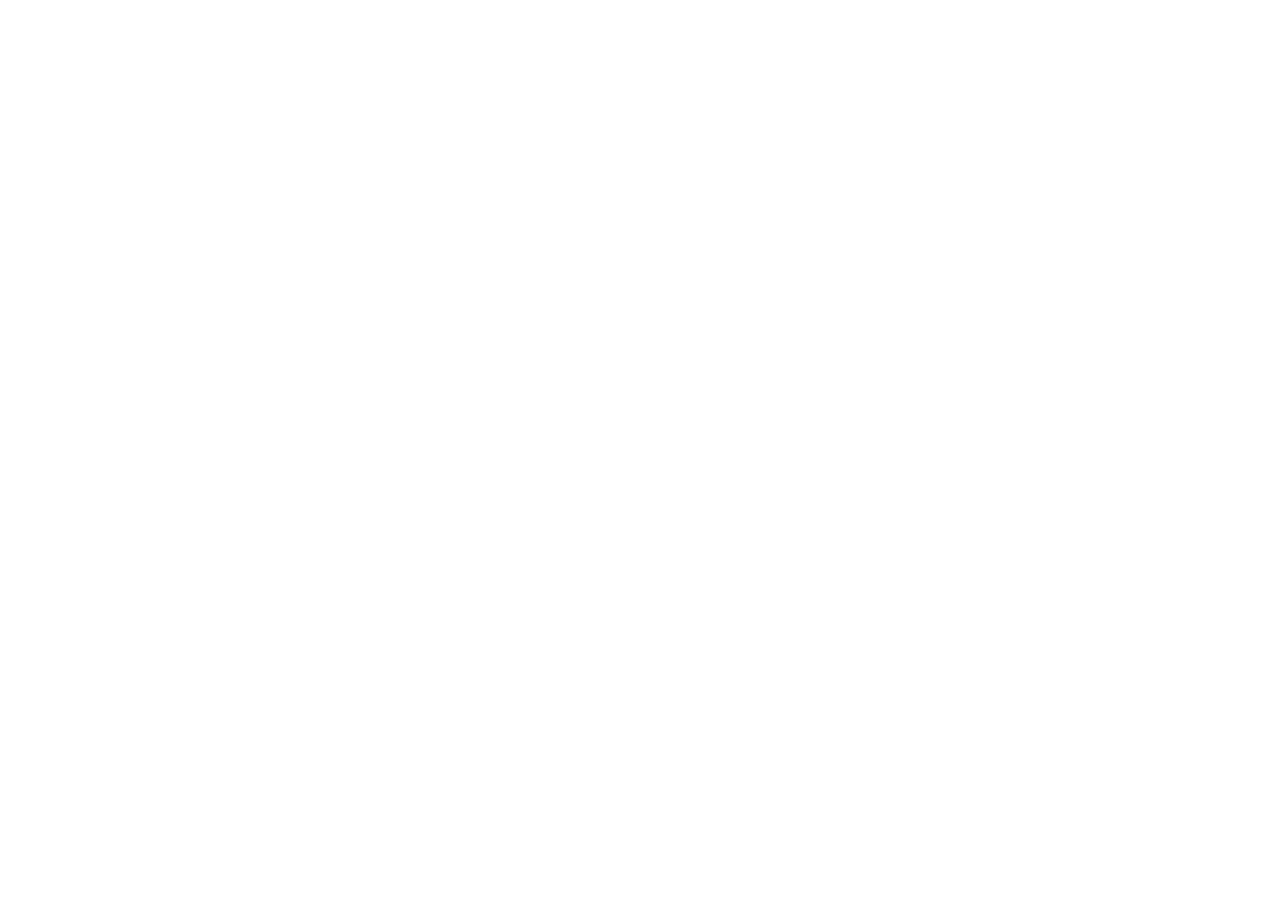
==== index.html @ 49c79701 "new version" ====
<!DOCTYPE html>
<html lang="en">

<head>
    <meta charset="UTF-8">
    <meta http-equiv="X-UA-Compatible" content="IE=edge">
    <meta name="viewport" content="width=device-width, initial-scale=1.0">
    <title>Chaoticum Papillonae</title>
    <script src="https://d3js.org/d3.v7.min.js"></script>
    <script src="asset/js/rgbcolor.js"></script>
    <script src="asset/js/canvg.js"></script>
    <script src="asset/js/svgenie.js"></script>
    <script src="asset/js/chaoticumPapillonae.js"></script>
    <style>
        .divPapi {
            position: absolute;
            visibility: visible;
            top: 0px;
            left: 0px;
        }

        .svg_papi {
            background-color: #000000;
            height: 100%;
            width: 100%;
        }
    </style>
</head>

<body>
    <div id="mainPapi"></div>
    <script>
        let params = extractUrlParams();
        //gestion des icones pour pwa
        if (params.pwa) params.taille = 512;
        if (!params.idSvg) params.idSvg = 'cp' + Date.now();
        let taille = params.taille ? params.taille : "100%",
            cont = d3.select("#mainPapi")
            .style('height', taille + 'px')
            .style('width', taille + 'px'),
            contSvg = cont.append('div').attr("id", "div" + params.idSvg)
            .attr('class', 'divPapi');
        let papi = new chaoticumPapillonae({
            'cont': contSvg,
            'params': extractUrlParams()
        });

        function extractUrlParams() {
            var t = location.search.substring(1).split('&');
            var f = [];
            for (var i = 0; i < t.length; i++) {
                var x = t[i].split('=');
                f[x[0]] = x[1];
            }
            return f;
        }
    </script>

</body>

</html>
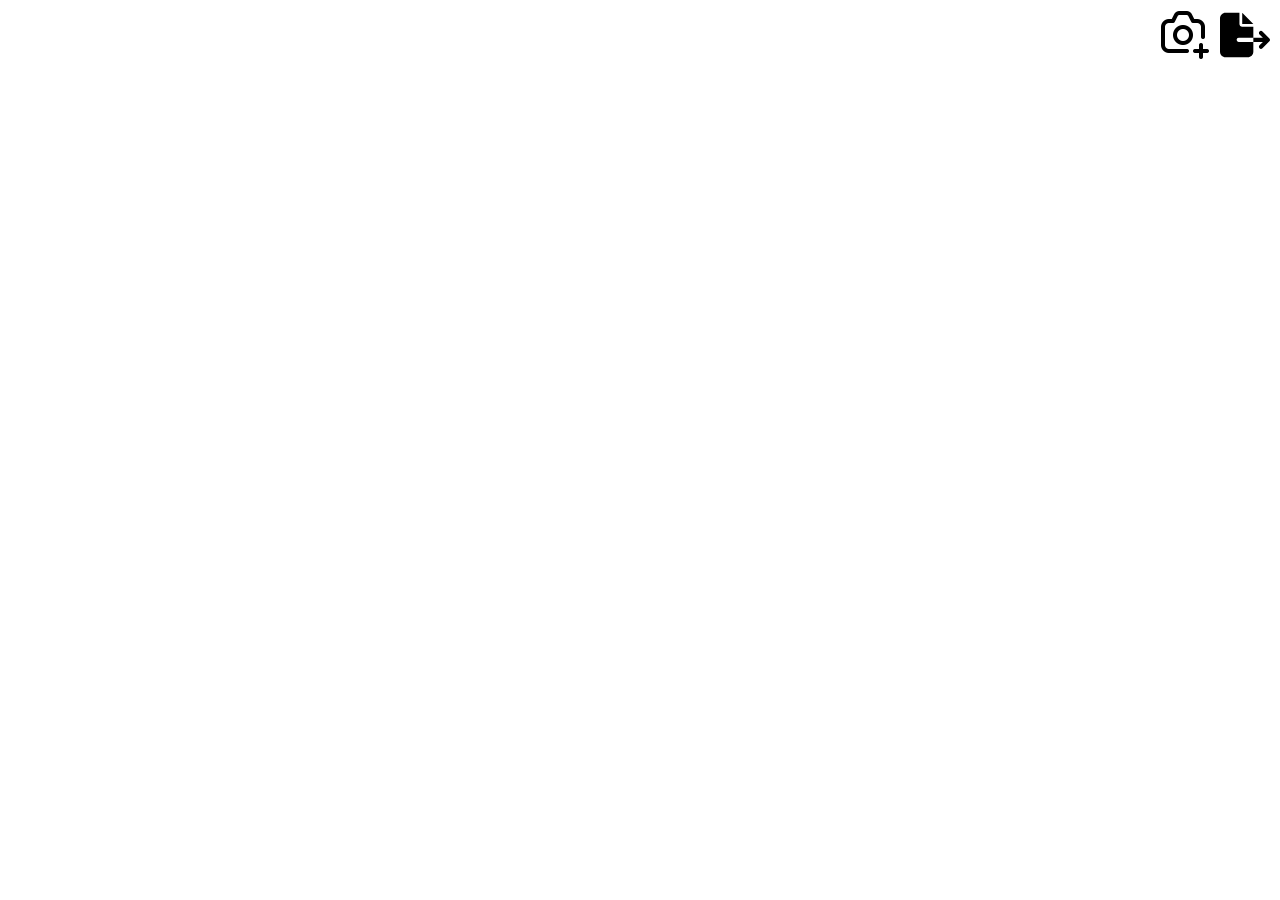
==== commit 8c3e3e22: "Suppression des fichiers index.php, indexJS.html et papillonSVG.html, ajout de nouveaux fichiers ind" ====
--- a/index.html
+++ b/index.html
@@ -28,7 +28,10 @@
 </head>
 
 <body>
+    <img src="asset/svg/file-export-solid.svg" alt="sauver" style="z-index: 1000000;position: absolute; top: 10px; right: 10px; width: 50px; height: 50px; cursor: pointer;" onclick="savePapi()" title="Sauvegarder le papillon en SVG" />
+    <img src="asset/img/take-photo.png" alt="sauver" style="z-index: 1000000;position: absolute; top: 10px; right: 70px; width: 50px; height: 50px; cursor: pointer;" onclick="takePhoto()" title="Sauvegarder le papillon en PNG" />
     <div id="mainPapi"></div>
+
     <script>
         let params = extractUrlParams();
         //gestion des icones pour pwa
@@ -42,9 +45,39 @@
             .attr('class', 'divPapi');
         let papi = new chaoticumPapillonae({
             'cont': contSvg,
-            'params': extractUrlParams()
+            'idSvg': params.idSvg,
+            'params': params,
+            'height':1000,
+            'width':1000,
+            'scaleColors':d3.scaleSequential(d3.interpolateRainbow)
+            /* cf. https://d3js.org/d3-scale-chromatic
+            d3.scaleSequential(d3.interpolateYlOrRd)
+            d3.scaleSequential(d3.interpolateMagma)
+            d3.scaleSequential(d3.interpolateBlues)
+            d3.scaleOrdinal(d3.schemeAccent)
+            d3.scaleSequential(d3.interpolateRainbow)
+            d3.scaleSequential(d3.interpolatePiYG)
+            */
         });
-
+        function savePapi() {
+            let svg = d3.select("#div" + params.idSvg).select("svg");
+            if (svg.empty()) {
+                alert("Aucun papillon à sauvegarder");
+                return;
+            }
+            let svgData = new XMLSerializer().serializeToString(svg.node());
+            let blob = new Blob([svgData], { type: "image/svg+xml;charset=utf-8" });
+            let url = URL.createObjectURL(blob);
+            let a = document.createElement('a');
+            a.href = url;
+            a.download = 'papillon.svg';
+            document.body.appendChild(a);
+            a.click();
+            document.body.removeChild(a);
+        }
+        function takePhoto() {
+            svgenie.save(document.getElementById(params.idSvg),{ name:"papi.png" }); 
+        }
         function extractUrlParams() {
             var t = location.search.substring(1).split('&');
             var f = [];
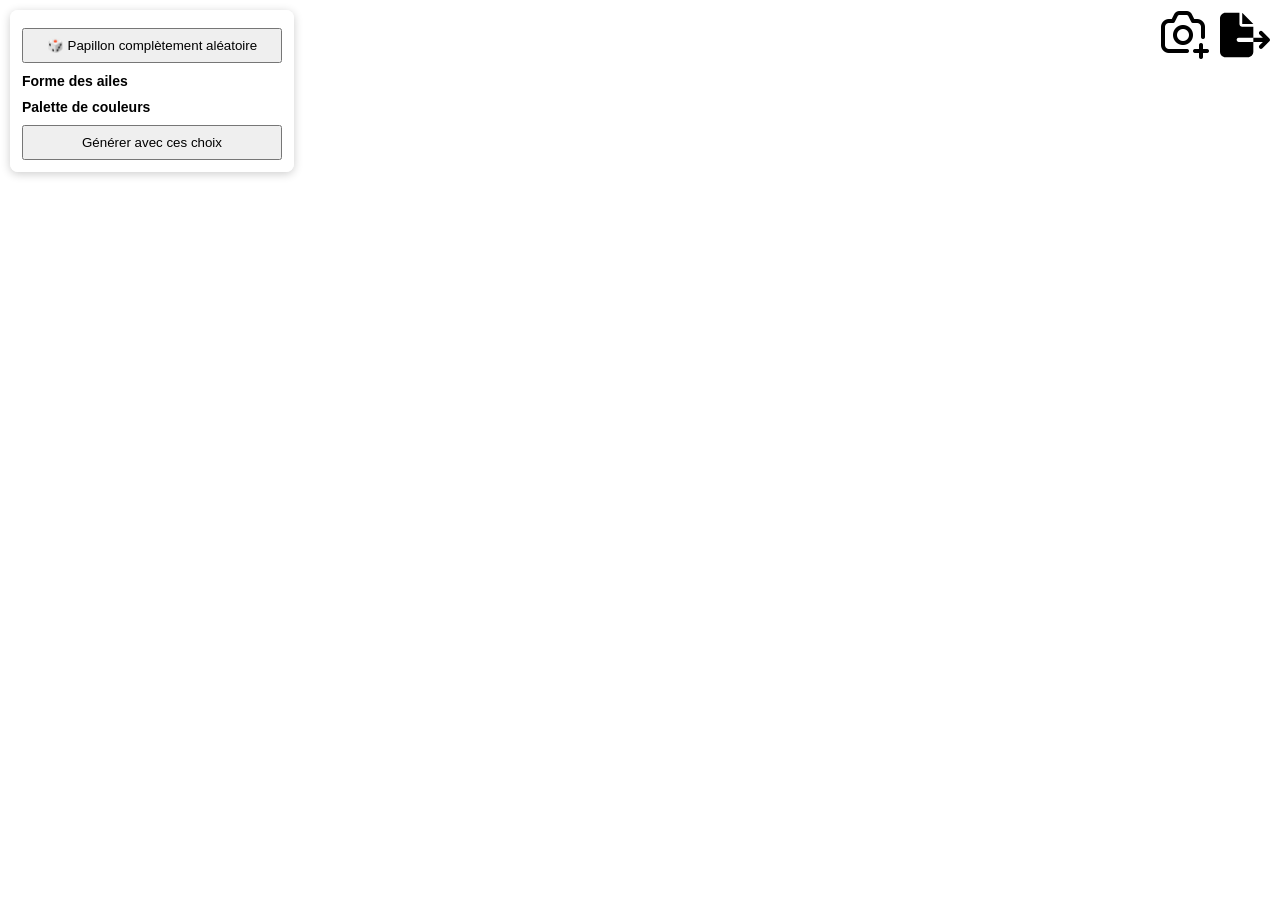
==== commit 57056aff: "Add SVG files for butterflies 82, 83, and 84 with detailed paths and styles" ====
--- a/index.html
+++ b/index.html
@@ -24,12 +24,55 @@
             height: 100%;
             width: 100%;
         }
+
+        /* panneau des options de génération */
+        #options {
+            position: fixed;
+            top: 10px;
+            left: 10px;
+            z-index: 1000000;
+            width: 260px;
+            padding: 12px;
+            background: rgba(255, 255, 255, 0.92);
+            border-radius: 8px;
+            box-shadow: 0 2px 10px rgba(0, 0, 0, 0.2);
+            font: 14px sans-serif;
+        }
+        #options label { display: block; margin: 10px 0 4px; font-weight: bold; }
+        #options button.action { width: 100%; padding: 8px; margin-top: 6px; cursor: pointer; }
+        .choix { position: relative; }
+        .choix-btn {
+            display: flex; align-items: center; gap: 8px; width: 100%;
+            padding: 4px 6px; background: #fff; border: 1px solid #999; border-radius: 4px;
+            cursor: pointer; text-align: left; font: inherit;
+        }
+        .choix-btn::after { content: "▾"; margin-left: auto; }
+        .choix-liste {
+            display: none; position: absolute; top: 100%; left: 0; right: 0; z-index: 10;
+            max-height: 60vh; overflow-y: auto; background: #fff;
+            border: 1px solid #999; border-radius: 4px; box-shadow: 0 4px 12px rgba(0, 0, 0, 0.25);
+        }
+        .choix.ouvert .choix-liste { display: block; }
+        .choix-item { display: flex; align-items: center; gap: 8px; padding: 4px 6px; cursor: pointer; }
+        .choix-item:hover, .choix-item.actif { background: #e8eefc; }
+        .apercu-aile { width: 40px; height: 48px; object-fit: contain; flex: none; }
+        .choix-btn .apercu-aile { width: 20px; height: 20px; }
+        .apercu-palette { width: 90px; height: 16px; border-radius: 3px; flex: none; }
+        .choix-groupe { padding: 6px 6px 2px; font-size: 12px; color: #666; font-weight: bold; }
     </style>
 </head>
 
 <body>
     <img src="asset/svg/file-export-solid.svg" alt="sauver" style="z-index: 1000000;position: absolute; top: 10px; right: 10px; width: 50px; height: 50px; cursor: pointer;" onclick="savePapi()" title="Sauvegarder le papillon en SVG" />
     <img src="asset/img/take-photo.png" alt="sauver" style="z-index: 1000000;position: absolute; top: 10px; right: 70px; width: 50px; height: 50px; cursor: pointer;" onclick="takePhoto()" title="Sauvegarder le papillon en PNG" />
+    <div id="options">
+        <button class="action" onclick="genererAleatoire()">🎲 Papillon complètement aléatoire</button>
+        <label>Forme des ailes</label>
+        <div class="choix" id="choixAile"></div>
+        <label>Palette de couleurs</label>
+        <div class="choix" id="choixPalette"></div>
+        <button class="action" onclick="generer()">Générer avec ces choix</button>
+    </div>
     <div id="mainPapi"></div>
 
     <script>
@@ -43,22 +86,97 @@
             .style('width', taille + 'px'),
             contSvg = cont.append('div').attr("id", "div" + params.idSvg)
             .attr('class', 'divPapi');
-        let papi = new chaoticumPapillonae({
-            'cont': contSvg,
-            'idSvg': params.idSvg,
-            'params': params,
-            'height':1000,
-            'width':1000,
-            'scaleColors':d3.scaleSequential(d3.interpolateRainbow)
-            /* cf. https://d3js.org/d3-scale-chromatic
-            d3.scaleSequential(d3.interpolateYlOrRd)
-            d3.scaleSequential(d3.interpolateMagma)
-            d3.scaleSequential(d3.interpolateBlues)
-            d3.scaleOrdinal(d3.schemeAccent)
-            d3.scaleSequential(d3.interpolateRainbow)
-            d3.scaleSequential(d3.interpolatePiYG)
-            */
-        });
+        //palettes de d3-scale-chromatic, cf. https://d3js.org/d3-scale-chromatic
+        const palettes = {
+            "Séquentielles (une teinte)": ["Blues", "Greens", "Greys", "Oranges", "Purples", "Reds"],
+            "Séquentielles (plusieurs teintes)": ["BuGn", "BuPu", "GnBu", "OrRd", "PuBuGn", "PuBu", "PuRd", "RdPu",
+                "YlGnBu", "YlGn", "YlOrBr", "YlOrRd", "Turbo", "Viridis", "Inferno", "Magma", "Plasma", "Cividis",
+                "Warm", "Cool", "CubehelixDefault"],
+            "Cycliques": ["Rainbow", "Sinebow"],
+            "Divergentes": ["BrBG", "PRGn", "PiYG", "PuOr", "RdBu", "RdGy", "RdYlBu", "RdYlGn", "Spectral"],
+            "Catégorielles": ["Category10", "Accent", "Dark2", "Observable10", "Paired", "Pastel1", "Pastel2",
+                "Set1", "Set2", "Set3", "Tableau10"]
+        };
+        //renvoie une fonction t ∈ [0,1] -> couleur, ou false pour des couleurs RVB au hasard
+        function getScaleColors(nom) {
+            if (nom == "RVB") return false;
+            if (d3["interpolate" + nom]) return d3.scaleSequential(d3["interpolate" + nom]);
+            let scheme = d3["scheme" + nom];
+            return t => scheme[Math.min(scheme.length - 1, Math.floor(t * scheme.length))];
+        }
+        function getCssPalette(nom) {
+            if (nom == "RVB") return "linear-gradient(90deg,#f00,#ff0,#0f0,#0ff,#00f,#f0f,#f00)";
+            if (d3["interpolate" + nom])
+                return "linear-gradient(90deg," + d3.range(11).map(i => d3["interpolate" + nom](i / 10)).join(",") + ")";
+            let scheme = d3["scheme" + nom], w = 100 / scheme.length;
+            return "linear-gradient(90deg," + scheme.map((c, i) => c + " " + (i * w) + "%," + c + " " + ((i + 1) * w) + "%").join(",") + ")";
+        }
+        const nomsPalettes = ["RVB", ...Object.values(palettes).flat()].filter(n => n == "RVB" || d3["interpolate" + n] || d3["scheme" + n]);
+        const modelesWing = chaoticumPapillonae.modelesWing;
+        const nomAile = url => url.split("/").pop().replace(".svg", "");
+
+        //liste déroulante avec aperçu
+        function creerChoix(id, groupes, apercu, defaut) {
+            let choix = d3.select("#" + id), valeur = defaut,
+                btn = choix.append("button").attr("class", "choix-btn"),
+                liste = choix.append("div").attr("class", "choix-liste");
+            function afficher(v) {
+                btn.html("");
+                if (v != "aleatoire") apercu(btn, v);
+                btn.append("span").text(v == "aleatoire" ? "🎲 Aléatoire" : (id == "choixAile" ? nomAile(v) : v));
+                liste.selectAll(".choix-item").classed("actif", d => d == v);
+            }
+            let tous = [["", ["aleatoire"]], ...Object.entries(groupes)];
+            tous.forEach(([titre, items]) => {
+                if (titre) liste.append("div").attr("class", "choix-groupe").text(titre);
+                let it = liste.selectAll(null).data(items).enter().append("div").attr("class", "choix-item")
+                    .on("click", (e, d) => { valeur = d; afficher(d); choix.classed("ouvert", false); });
+                it.each(function (d) {
+                    let el = d3.select(this);
+                    if (d != "aleatoire") apercu(el, d);
+                    el.append("span").text(d == "aleatoire" ? "🎲 Aléatoire" : (id == "choixAile" ? nomAile(d) : d));
+                });
+            });
+            btn.on("click", e => { e.stopPropagation(); choix.classed("ouvert", !choix.classed("ouvert")); });
+            d3.select(document).on("click." + id, e => { if (!choix.node().contains(e.target)) choix.classed("ouvert", false); });
+            afficher(valeur);
+            return { valeur: () => valeur, set: v => { valeur = v; afficher(v); } };
+        }
+        const choixAile = creerChoix("choixAile",
+            { "Ailes dessinées": modelesWing.filter(m => m.startsWith("asset/")),
+              "Ailes extraites de la planche": modelesWing.filter(m => !m.startsWith("asset/")) },
+            (el, v) => el.append("img").attr("class", "apercu-aile").attr("src", v).attr("loading", "lazy"),
+            "aleatoire");
+        let groupesPalettes = { "Couleurs au hasard": ["RVB"] };
+        Object.entries(palettes).forEach(([g, noms]) => groupesPalettes[g] = noms.filter(n => nomsPalettes.includes(n)));
+        const choixPalette = creerChoix("choixPalette", groupesPalettes,
+            (el, v) => el.append("span").attr("class", "apercu-palette").style("background", getCssPalette(v)),
+            "Rainbow");
+
+        let papi;
+        function creerPapillon(modeleWing, palette) {
+            contSvg.html("");
+            papi = new chaoticumPapillonae({
+                'cont': contSvg,
+                'idSvg': params.idSvg,
+                'params': params,
+                'height': 1000,
+                'width': 1000,
+                'modeleWing': modeleWing,
+                'scaleColors': getScaleColors(palette)
+            });
+        }
+        function generer() {
+            let aile = choixAile.valeur(), palette = choixPalette.valeur();
+            creerPapillon(aile == "aleatoire" ? d3.shuffle(modelesWing.slice())[0] : aile,
+                palette == "aleatoire" ? d3.shuffle(nomsPalettes.slice())[0] : palette);
+        }
+        function genererAleatoire() {
+            choixAile.set("aleatoire");
+            choixPalette.set("aleatoire");
+            generer();
+        }
+        generer();
         function savePapi() {
             let svg = d3.select("#div" + params.idSvg).select("svg");
             if (svg.empty()) {
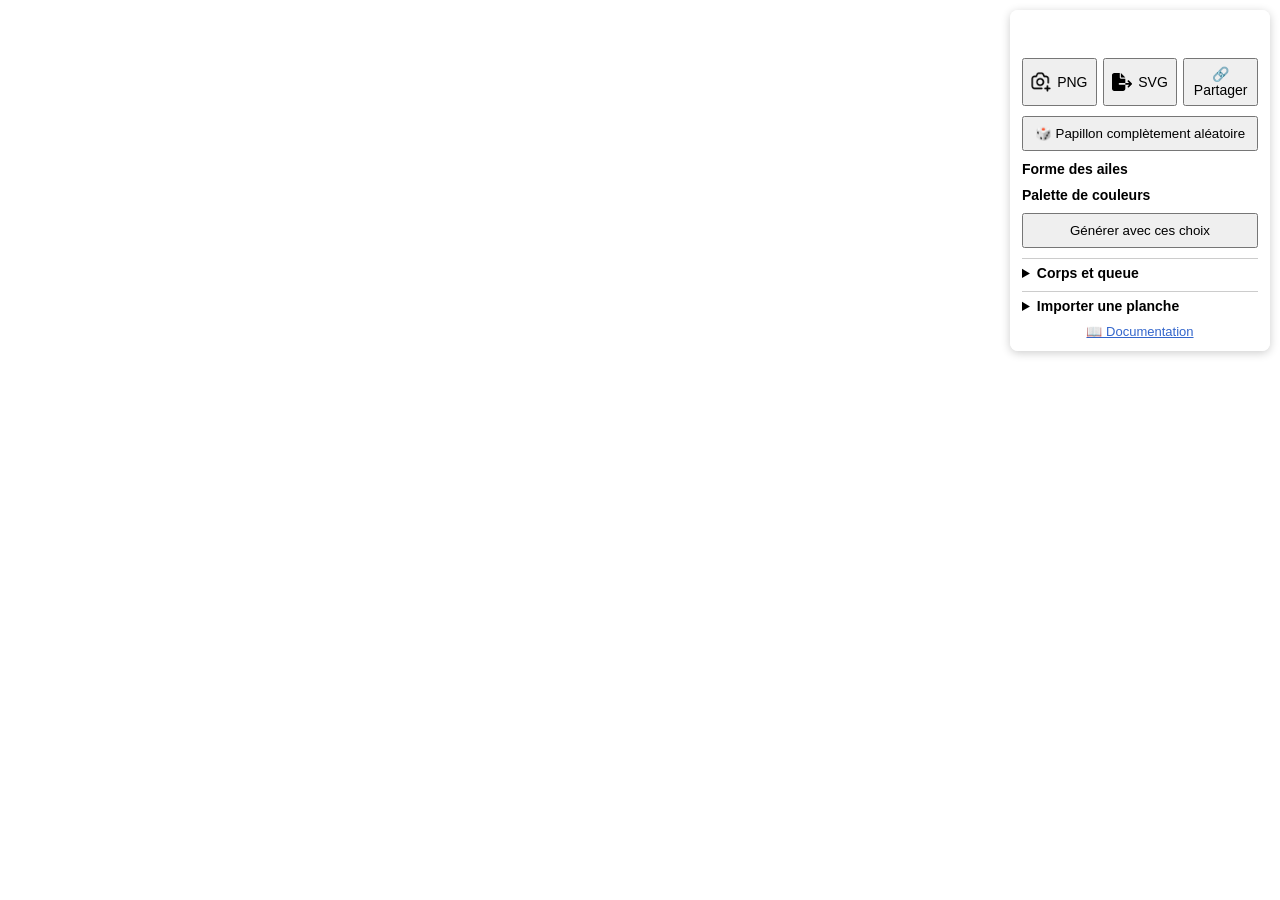
==== commit 7b61d28d: "Add serveur.py and requirements.txt for Chaoticum Papillonae server functionality - Implemented a mu" ====
--- a/index.html
+++ b/index.html
@@ -10,6 +10,7 @@
     <script src="asset/js/rgbcolor.js"></script>
     <script src="asset/js/canvg.js"></script>
     <script src="asset/js/svgenie.js"></script>
+    <script src="asset/js/ailesGenerees.js"></script>
     <script src="asset/js/chaoticumPapillonae.js"></script>
     <style>
         .divPapi {
@@ -29,7 +30,7 @@
         #options {
             position: fixed;
             top: 10px;
-            left: 10px;
+            right: 10px;
             z-index: 1000000;
             width: 260px;
             padding: 12px;
@@ -38,6 +39,7 @@
             box-shadow: 0 2px 10px rgba(0, 0, 0, 0.2);
             font: 14px sans-serif;
         }
+        #nomPapi { font: italic 18px Georgia, serif; text-align: center; margin-bottom: 8px; min-height: 1.2em; }
         #options label { display: block; margin: 10px 0 4px; font-weight: bold; }
         #options button.action { width: 100%; padding: 8px; margin-top: 6px; cursor: pointer; }
         .choix { position: relative; }
@@ -57,21 +59,106 @@
         .choix-item:hover, .choix-item.actif { background: #e8eefc; }
         .apercu-aile { width: 40px; height: 48px; object-fit: contain; flex: none; }
         .choix-btn .apercu-aile { width: 20px; height: 20px; }
+        .apercu-papillon { width: 56px; height: 48px; object-fit: contain; flex: none; }
+        .choix-btn .apercu-papillon { width: 28px; height: 20px; }
+        /* modèle d'aile du papillon affiché et papillon dont il provient */
+        #modeleUtilise { display: flex; align-items: center; justify-content: center; gap: 8px; margin-bottom: 6px; }
+        #modeleUtilise img { height: 70px; max-width: 110px; object-fit: contain; }
+        #modeleUtilise .aile { background: #fff; border: 1px solid #ddd; border-radius: 4px; }
+        #btnRetourner { align-self: center; font-size: 18px; padding: 2px 8px; cursor: pointer; }
+        #modeleUtilise figure { margin: 0; text-align: center; font-size: 11px; color: #666; }
+        /* import de planche */
+        #import { margin-top: 10px; border-top: 1px solid #ccc; padding-top: 6px; }
+        #import summary { cursor: pointer; font-weight: bold; }
+        #enregistrer { display: flex; gap: 6px; margin-bottom: 4px; }
+        #enregistrer button { min-width: 0;
+            flex: 1; display: flex; align-items: center; justify-content: center; gap: 6px;
+            padding: 6px; cursor: pointer; font: inherit;
+        }
+        #enregistrer img { width: 20px; height: 20px; }
+        #partage { margin: 4px 0; }
+        #partage input { width: 100%; box-sizing: border-box; font-size: 12px; }
+        #partageStatut, #aideOcelles { font-size: 12px; color: #666; margin-top: 4px; }
+        #corpsQueue { margin-top: 10px; border-top: 1px solid #ccc; padding-top: 6px; }
+        #corpsQueue summary { cursor: pointer; font-weight: bold; }
+        #reglages { margin-top: 10px; border-top: 1px solid #ccc; padding-top: 6px; }
+        #reglages summary { cursor: pointer; font-weight: bold; }
+        #reglagesGraine { font-size: 12px; color: #666; margin: 4px 0; }
+        #options .reglage { font-weight: normal; margin: 6px 0 0; display: grid; grid-template-columns: 1fr 42px; align-items: center; column-gap: 6px; font-size: 12px; margin-top: 2px; }
+        .reglage input { grid-column: 1 / 3; width: 100%; margin: 0; }
+        .reglage output { text-align: right; font-variant-numeric: tabular-nums; }
+        .reglages-actions { display: flex; gap: 6px; margin-top: 6px; }
+        .reglages-actions button { flex: 1; padding: 4px; cursor: pointer; font: inherit; font-size: 12px; }
+        #options { max-height: calc(100vh - 20px); overflow-y: auto; box-sizing: border-box; }
+        #lienDoc { display: block; margin-top: 10px; font-size: 13px; text-align: center; color: #36c; }
+        #connecte { font-size: 13px; margin-top: 6px; }
+        #connecte a { cursor: pointer; color: #36c; }
+        #import input[type=text], #import input[type=url], #import input[type=password] { width: 100%; box-sizing: border-box; margin-top: 4px; }
+        #import input[type=file] { width: 100%; margin-top: 6px; }
+        #importStatut { margin-top: 6px; font-size: 13px; }
+        #importStatut.erreur { color: #b00; }
         .apercu-palette { width: 90px; height: 16px; border-radius: 3px; flex: none; }
         .choix-groupe { padding: 6px 6px 2px; font-size: 12px; color: #666; font-weight: bold; }
     </style>
 </head>
 
 <body>
-    <img src="asset/svg/file-export-solid.svg" alt="sauver" style="z-index: 1000000;position: absolute; top: 10px; right: 10px; width: 50px; height: 50px; cursor: pointer;" onclick="savePapi()" title="Sauvegarder le papillon en SVG" />
-    <img src="asset/img/take-photo.png" alt="sauver" style="z-index: 1000000;position: absolute; top: 10px; right: 70px; width: 50px; height: 50px; cursor: pointer;" onclick="takePhoto()" title="Sauvegarder le papillon en PNG" />
     <div id="options">
+        <div id="nomPapi"></div>
+        <div id="modeleUtilise"></div>
+        <div id="enregistrer">
+            <button onclick="takePhoto()" title="Sauvegarder le papillon en PNG">
+                <img src="asset/img/take-photo.png" alt="">PNG</button>
+            <button onclick="savePapi()" title="Sauvegarder le papillon en SVG">
+                <img src="asset/svg/file-export-solid.svg" alt="">SVG</button>
+            <button onclick="partager()" title="Copier le lien qui regénère ce papillon">🔗 Partager</button>
+        </div>
+        <div id="partage" hidden>
+            <input type="text" id="lienPartage" readonly aria-label="Lien de partage">
+            <div id="partageStatut"></div>
+        </div>
         <button class="action" onclick="genererAleatoire()">🎲 Papillon complètement aléatoire</button>
         <label>Forme des ailes</label>
         <div class="choix" id="choixAile"></div>
         <label>Palette de couleurs</label>
         <div class="choix" id="choixPalette"></div>
         <button class="action" onclick="generer()">Générer avec ces choix</button>
+        <details id="reglages" open hidden>
+            <summary>Régler l'aile générée</summary>
+            <div id="reglagesGraine"></div>
+            <div id="reglagesCurseurs"></div>
+            <div id="aideOcelles">Glisser un ocelle sur le papillon pour le déplacer, double-cliquer pour le supprimer.</div>
+            <div class="reglages-actions">
+                <button onclick="nouvelleGraine()" title="Autre aile générée, réglages par défaut">🎲 Autre graine</button>
+                <button onclick="ocellesAutomatiques()" title="Revenir aux ocelles placés automatiquement">◎ Ocelles auto</button>
+                <button onclick="reinitialiserReglages()" title="Revenir aux réglages de la graine">↺ Réinitialiser</button>
+            </div>
+        </details>
+        <details id="corpsQueue">
+            <summary>Corps et queue</summary>
+            <div id="curseursCorps"></div>
+            <div class="reglages-actions">
+                <button onclick="reinitialiserProportions()">↺ Tailles calculées</button>
+            </div>
+        </details>
+        <details id="import">
+            <summary>Importer une planche</summary>
+            <!-- l'import est réservé aux personnes connectées -->
+            <form id="connexion" onsubmit="seConnecter(event)">
+                <input type="text" id="cnxUtilisateur" placeholder="utilisateur" autocomplete="username" required>
+                <input type="password" id="cnxMotDePasse" placeholder="mot de passe" autocomplete="current-password" required>
+                <button class="action" type="submit">Se connecter</button>
+            </form>
+            <div id="formImport" hidden>
+                <div id="connecte"></div>
+                <input type="file" id="importFichier" accept="image/*">
+                <input type="url" id="importUrl" placeholder="… ou URL de l'image">
+                <input type="text" id="importPrefixe" placeholder="préfixe des fichiers (optionnel)">
+                <button class="action" id="importBtn" onclick="importerPlanche()">Extraire les ailes</button>
+            </div>
+            <div id="importStatut"></div>
+        </details>
+        <a id="lienDoc" href="docs/index.html" target="_blank">📖 Documentation</a>
     </div>
     <div id="mainPapi"></div>
 
@@ -112,8 +199,16 @@
             return "linear-gradient(90deg," + scheme.map((c, i) => c + " " + (i * w) + "%," + c + " " + ((i + 1) * w) + "%").join(",") + ")";
         }
         const nomsPalettes = ["RVB", ...Object.values(palettes).flat()].filter(n => n == "RVB" || d3["interpolate" + n] || d3["scheme" + n]);
-        const modelesWing = chaoticumPapillonae.modelesWing;
-        const nomAile = url => url.split("/").pop().replace(".svg", "");
+        let modelesWing = chaoticumPapillonae.modelesWing, choixAile;
+        //ailes générées par le modèle de nervation (ailesGenerees.js)
+        const NOUVELLE_AILE = "genere:nouvelle",
+            GRAINES_EXEMPLES = [42, 7, 123, 999, 2024, 31337, 1789, 8128],
+            PART_GENEREES = 0.25;   //part des ailes générées dans un tirage aléatoire
+        const nomAile = url => url == NOUVELLE_AILE ? "Nouvelle aile générée"
+            : AilesGenerees.estGeneree(url) ? AilesGenerees.nom(url)
+            : url.split("/").pop().replace(".svg", "");
+        //image d'aperçu d'un modèle d'aile
+        const apercuAile = url => AilesGenerees.estGeneree(url) ? AilesGenerees.url(url) : url;
 
         //liste déroulante avec aperçu
         function creerChoix(id, groupes, apercu, defaut) {
@@ -142,11 +237,23 @@
             afficher(valeur);
             return { valeur: () => valeur, set: v => { valeur = v; afficher(v); } };
         }
-        const choixAile = creerChoix("choixAile",
-            { "Ailes dessinées": modelesWing.filter(m => m.startsWith("asset/")),
-              "Ailes extraites de la planche": modelesWing.filter(m => !m.startsWith("asset/")) },
-            (el, v) => el.append("img").attr("class", "apercu-aile").attr("src", v).attr("loading", "lazy"),
-            "aleatoire");
+        //un groupe par planche source (cf. extractPapillons.py et papillons_svg/modeles.json)
+        function creerChoixAile() {
+            let groupes = {
+                "Ailes générées": [NOUVELLE_AILE, ...GRAINES_EXEMPLES.map(g => AilesGenerees.PREFIXE + g)],
+                "Ailes dessinées": chaoticumPapillonae.ailesDessinees
+            };
+            chaoticumPapillonae.planches.forEach(p => {
+                let source = decodeURIComponent(p.source.split("/").pop());
+                groupes["Planche " + p.prefixe + (source.startsWith(p.prefixe) ? "" : " (" + source + ")")] = p.modeles;
+            });
+            return creerChoix("choixAile", groupes, (el, v) => {
+                if (v == NOUVELLE_AILE) return;
+                el.append("img").attr("class", "apercu-aile").attr("src", apercuAile(v)).attr("loading", "lazy");
+                let img = chaoticumPapillonae.images[v];
+                if (img) el.append("img").attr("class", "apercu-papillon").attr("src", img).attr("loading", "lazy");
+            }, "aleatoire");
+        }
         let groupesPalettes = { "Couleurs au hasard": ["RVB"] };
         Object.entries(palettes).forEach(([g, noms]) => groupesPalettes[g] = noms.filter(n => nomsPalettes.includes(n)));
         const choixPalette = creerChoix("choixPalette", groupesPalettes,
@@ -154,8 +261,11 @@
             "Rainbow");
 
         let papi;
-        function creerPapillon(modeleWing, palette) {
+        function creerPapillon(modeleWing, palette, graine) {
             contSvg.html("");
+            d3.select("#nomPapi").text("");
+            afficherModele(modeleWing);
+            afficherReglages(modeleWing);
             papi = new chaoticumPapillonae({
                 'cont': contSvg,
                 'idSvg': params.idSvg,
@@ -163,20 +273,304 @@
                 'height': 1000,
                 'width': 1000,
                 'modeleWing': modeleWing,
-                'scaleColors': getScaleColors(palette)
+                'scaleColors': getScaleColors(palette),
+                'nomPalette': palette,
+                'graine': graine,
+                'proportions': { ...proportions },
+                'onOcelles': modifierOcelles,
+                //ignore un papillon remplacé avant la fin de son chargement
+                'onReady': p => {
+                    if (p !== papi) return;
+                    d3.select("#nomPapi").text(p.nom);
+                    majUrl();
+                }
             });
         }
-        function generer() {
+
+        //-- corps et queue : facteurs de taille appliqués en temps réel ------------------
+        const PROPORTIONS = [
+            { cle: "corpsL", nom: "Largeur du corps" }, { cle: "corpsH", nom: "Longueur du corps" },
+            { cle: "queueL", nom: "Largeur de la queue" }, { cle: "queueH", nom: "Longueur de la queue" }];
+        let proportions = { corpsL: 1, corpsH: 1, queueL: 1, queueH: 1 };
+        function afficherProportions() {
+            let l = d3.select("#curseursCorps").selectAll(".reglage").data(PROPORTIONS, r => r.cle)
+                .join(enter => {
+                    let e = enter.append("label").attr("class", "reglage");
+                    e.append("span").text(r => r.nom);
+                    e.append("output");
+                    e.append("input").attr("type", "range").attr("min", 0.3).attr("max", 2.5).attr("step", 0.05)
+                        .on("input", function (ev, r) {
+                            proportions[r.cle] = +this.value;
+                            d3.select(this.parentNode).select("output").text("× " + (+this.value).toFixed(2));
+                            if (papi) papi.proportions(proportions);
+                        });
+                    return e;
+                });
+            l.select("input").property("value", r => proportions[r.cle]);
+            l.select("output").text(r => "× " + proportions[r.cle].toFixed(2));
+        }
+        function reinitialiserProportions() {
+            proportions = { corpsL: 1, corpsH: 1, queueL: 1, queueH: 1 };
+            afficherProportions();
+            if (papi) papi.proportions(proportions);
+        }
+        afficherProportions();
+
+        //-- ocelles déplacés ou supprimés sur le papillon --------------------------------
+        let ocellesManuels = null;
+        function modifierOcelles(liste) {
+            ocellesManuels = liste;
+            appliquerReglages();
+        }
+        function ocellesAutomatiques() {
+            ocellesManuels = null;
+            appliquerReglages();
+        }
+
+        //-- partage : l'URL contient tout ce qu'il faut pour regénérer le papillon -------
+        function urlPapillon() {
+            let q = new URLSearchParams();
+            q.set("aile", papi.modeleWing);
+            q.set("palette", papi.nomPalette);
+            q.set("graine", papi.graine);
+            if (proportions.corpsL != 1 || proportions.corpsH != 1) q.set("corps", proportions.corpsL + "," + proportions.corpsH);
+            if (proportions.queueL != 1 || proportions.queueH != 1) q.set("queue", proportions.queueL + "," + proportions.queueH);
+            return location.origin + location.pathname + "?" + q.toString();
+        }
+        //la barre d'adresse suit le papillon affiché
+        function majUrl() {
+            if (papi) history.replaceState(null, "", urlPapillon());
+        }
+        async function partager() {
+            if (!papi) return;
+            let url = urlPapillon(), statut = d3.select("#partageStatut");
+            d3.select("#partage").attr("hidden", null);
+            d3.select("#lienPartage").property("value", url).node().select();
+            try {
+                if (navigator.share && matchMedia("(pointer: coarse)").matches) {
+                    await navigator.share({ title: papi.nom, url });
+                    statut.text("Lien partagé.");
+                } else {
+                    await navigator.clipboard.writeText(url);
+                    statut.text("Lien copié : il regénère ce papillon.");
+                }
+            } catch (e) {
+                statut.text("Copier le lien ci-dessus (Ctrl+C / Cmd+C).");
+            }
+        }
+        //paramètres de génération lus dans l'URL : aile, palette, graine, corps, queue
+        function lireUrl() {
+            let q = new URLSearchParams(location.search), r = {};
+            let aile = q.get("aile");
+            if (aile && (AilesGenerees.estGeneree(aile) || modelesWing.includes(aile))) r.aile = aile;
+            if (nomsPalettes.includes(q.get("palette"))) r.palette = q.get("palette");
+            if (/^\d+$/.test(q.get("graine") || "")) r.graine = +q.get("graine");
+            [["corps", "corpsL", "corpsH"], ["queue", "queueL", "queueH"]].forEach(([k, l, h]) => {
+                let v = (q.get(k) || "").split(",").map(Number);
+                if (v.length == 2 && v.every(x => isFinite(x) && x >= 0.3 && x <= 2.5)) {
+                    proportions[l] = v[0];
+                    proportions[h] = v[1];
+                }
+            });
+            return r;
+        }
+        //outil de réglage en temps réel d'une aile générée : chaque curseur remplace
+        //les ailes du papillon affiché (tête, corps et couleurs sont conservés)
+        let reglagesGraine = null, rafReglage = null;
+        function afficherReglages(modele) {
+            let generee = AilesGenerees.estGeneree(modele);
+            d3.select("#reglages").attr("hidden", generee ? null : true);
+            if (!generee) return;
+            let o = AilesGenerees.parametres(modele);
+            reglagesGraine = o.graine;
+            ocellesManuels = o.of ? o.of.map(t => ({ x: t.c.x, y: t.c.y, r: t.r })) : null;
+            d3.select("#reglagesGraine").text("Graine n° " + o.graine);
+            let lignes = d3.select("#reglagesCurseurs").selectAll(".reglage")
+                .data(AilesGenerees.REGLAGES, r => r.cle)
+                .join(enter => {
+                    let l = enter.append("label").attr("class", "reglage");
+                    l.append("span").text(r => r.nom);
+                    l.append("output");
+                    l.append("input").attr("type", "range")
+                        .attr("min", r => r.min).attr("max", r => r.max).attr("step", r => r.pas)
+                        .on("input", function (ev, r) {
+                            //changer le nombre d'ocelles revient aux ocelles automatiques
+                            if (r.cle == "oc") ocellesManuels = null;
+                            appliquerReglages();
+                        });
+                    return l;
+                });
+            lignes.select("input").property("value", r => o[r.cle]);
+            lignes.select("output").text(r => formater(r, o[r.cle]));
+        }
+        const formater = (r, v) => r.pas < 1 ? (+v).toFixed(2) : String(Math.round(v));
+        function valeursReglages() {
+            let v = {};
+            d3.selectAll("#reglagesCurseurs .reglage").each(function (r) {
+                let x = +d3.select(this).select("input").property("value");
+                v[r.cle] = x;
+                d3.select(this).select("output").text(formater(r, x));
+            });
+            return v;
+        }
+        function appliquerReglages() {
+            let modele = AilesGenerees.modele(reglagesGraine, valeursReglages(), ocellesManuels);
+            //un seul rendu par image affichée, même si le curseur bouge vite
+            cancelAnimationFrame(rafReglage);
+            rafReglage = requestAnimationFrame(() => {
+                if (!papi) return;
+                papi.changerAile(modele);
+                choixAile.set(modele);
+                afficherModele(modele);
+            });
+        }
+        function nouvelleGraine() {
+            let modele = AilesGenerees.nouvelle();
+            afficherReglages(modele);
+            appliquerReglages();
+        }
+        function reinitialiserReglages() {
+            afficherReglages(AilesGenerees.PREFIXE + reglagesGraine);
+            appliquerReglages();
+        }
+
+        //affiche la forme d'aile utilisée et le papillon de la planche dont elle provient
+        function afficherModele(modeleWing) {
+            let div = d3.select("#modeleUtilise").html(""),
+                f = div.append("figure");
+            f.append("img").attr("class", "aile").attr("src", apercuAile(modeleWing)).attr("title", nomAile(modeleWing));
+            f.append("figcaption").text(nomAile(modeleWing));
+            let img = chaoticumPapillonae.images[modeleWing];
+            if (img) {
+                f = div.append("figure");
+                f.append("img").attr("src", img).attr("title", "Papillon d'origine");
+                f.append("figcaption").text("papillon d'origine");
+                //correction de l'orientation, réservée aux personnes connectées
+                div.append("button").attr("id", "btnRetourner").attr("title", "Retourner l'aile (haut/bas)")
+                    .attr("hidden", utilisateurConnecte ? null : true)
+                    .text("↕").on("click", () => retournerAile(modeleWing));
+            }
+        }
+
+        //retourne haut/bas une aile mal orientée, puis régénère le papillon avec cette aile
+        async function retournerAile(modeleWing) {
+            let statut = d3.select("#importStatut").classed("erreur", false).text("");
+            try {
+                let rep = await fetch("api/retourner?fichier=" + encodeURIComponent(modeleWing), { method: "POST" }),
+                    res = await rep.json();
+                if (rep.status == 401) afficherConnexion(null);
+                if (!rep.ok) throw new Error(res.erreur);
+                //les aperçus de cette aile sont rechargés (contournement du cache des images)
+                let v = modeleWing + "?v=" + Date.now();
+                d3.selectAll("img").filter(function () { return this.getAttribute("src").split("?")[0] == modeleWing; })
+                    .attr("src", v);
+                creerPapillon(modeleWing, papi ? papi.nomPalette : "Rainbow");
+            } catch (err) {
+                d3.select("#import").property("open", true);
+                statut.classed("erreur", true).text("Retournement impossible : " + err.message);
+            }
+        }
+
+        //envoie une planche au serveur local (serveur.py) qui en extrait les ailes
+        async function importerPlanche() {
+            let fichier = document.getElementById("importFichier").files[0],
+                url = document.getElementById("importUrl").value.trim(),
+                prefixe = document.getElementById("importPrefixe").value.trim(),
+                statut = d3.select("#importStatut").classed("erreur", false),
+                btn = d3.select("#importBtn");
+            if (!fichier && !url) { statut.classed("erreur", true).text("Choisir un fichier ou donner une URL."); return; }
+            let q = new URLSearchParams();
+            if (prefixe) q.set("prefixe", prefixe);
+            let options = { method: "POST" };
+            if (fichier) { q.set("nom", fichier.name); options.body = fichier; }
+            else q.set("url", url);
+            btn.property("disabled", true);
+            statut.text("Extraction en cours… (jusqu'à une minute pour une grande planche)");
+            try {
+                let rep = await fetch("api/extraire?" + q, options), res;
+                try { res = await rep.json(); }
+                catch (e) { throw new Error("le serveur ne gère pas l'import : lancer « python3 serveur.py »"); }
+                if (rep.status == 401) afficherConnexion(null);
+                if (!rep.ok) throw new Error(res.erreur || rep.statusText);
+                await chaoticumPapillonae.chargerModeles();
+                modelesWing = chaoticumPapillonae.modelesWing;
+                d3.select("#choixAile").html("");
+                choixAile = creerChoixAile();
+                let nouvelles = res.modeles.map(m => m.fichier).filter(f => modelesWing.includes(f));
+                statut.text(res.modeles.length + " papillon(s) trouvé(s), " + nouvelles.length
+                    + " aile(s) ajoutée(s) dans « Planche " + res.prefixe + " ».");
+                if (nouvelles.length) { choixAile.set(nouvelles[0]); generer(); }
+            } catch (e) {
+                statut.classed("erreur", true).text("Erreur : " + e.message);
+            } finally {
+                btn.property("disabled", false);
+            }
+        }
+
+        //connexion : le formulaire d'import n'est montré qu'aux personnes connectées
+        let utilisateurConnecte = null;
+        function afficherConnexion(utilisateur) {
+            utilisateurConnecte = utilisateur;
+            d3.select("#btnRetourner").attr("hidden", utilisateur ? null : true);
+            d3.select("#connexion").attr("hidden", utilisateur ? true : null);
+            d3.select("#formImport").attr("hidden", utilisateur ? null : true);
+            d3.select("#connecte").html("").text("Connecté·e : " + (utilisateur || "") + " — ")
+                .append("a").text("se déconnecter").on("click", seDeconnecter);
+        }
+        async function seConnecter(e) {
+            e.preventDefault();
+            let statut = d3.select("#importStatut").classed("erreur", false).text("");
+            try {
+                let rep = await fetch("api/connexion", {
+                    method: "POST", headers: { "Content-Type": "application/json" },
+                    body: JSON.stringify({
+                        utilisateur: document.getElementById("cnxUtilisateur").value,
+                        mot_de_passe: document.getElementById("cnxMotDePasse").value
+                    })
+                }), res = await rep.json();
+                if (!rep.ok) throw new Error(res.erreur);
+                document.getElementById("cnxMotDePasse").value = "";
+                afficherConnexion(res.utilisateur);
+            } catch (err) {
+                statut.classed("erreur", true).text("Connexion impossible : " + err.message);
+            }
+        }
+        async function seDeconnecter() {
+            await fetch("api/deconnexion", { method: "POST" });
+            afficherConnexion(null);
+        }
+        //état de la connexion au chargement (sans serveur.py, l'import est masqué)
+        fetch("api/moi").then(r => r.json()).then(r => afficherConnexion(r.utilisateur))
+            .catch(() => d3.select("#import").attr("hidden", true));
+
+        //nom du papillon utilisable comme nom de fichier
+        function nomFichier(ext) {
+            let nom = papi && papi.nom ? papi.nom : "papillon";
+            return nom.normalize("NFD").replace(/[\u0300-\u036f]/g, "").replace(/[^A-Za-z0-9-]+/g, "_") + "." + ext;
+        }
+        function generer(graine) {
             let aile = choixAile.valeur(), palette = choixPalette.valeur();
-            creerPapillon(aile == "aleatoire" ? d3.shuffle(modelesWing.slice())[0] : aile,
-                palette == "aleatoire" ? d3.shuffle(nomsPalettes.slice())[0] : palette);
+            if (aile == "aleatoire")
+                aile = Math.random() < PART_GENEREES ? NOUVELLE_AILE : d3.shuffle(modelesWing.slice())[0];
+            //une nouvelle aile générée reçoit sa propre graine (elle s'affiche et nomme le papillon)
+            if (aile == NOUVELLE_AILE) aile = AilesGenerees.nouvelle();
+            creerPapillon(aile, palette == "aleatoire" ? d3.shuffle(nomsPalettes.slice())[0] : palette, graine);
         }
         function genererAleatoire() {
             choixAile.set("aleatoire");
             choixPalette.set("aleatoire");
             generer();
         }
-        generer();
+        //charge les modèles d'aile extraits des planches avant le premier papillon
+        chaoticumPapillonae.chargerModeles().then(liste => {
+            modelesWing = liste;
+            choixAile = creerChoixAile();
+            let u = lireUrl();
+            afficherProportions();
+            if (u.aile) choixAile.set(u.aile);
+            if (u.palette) choixPalette.set(u.palette);
+            generer(u.graine);
+        });
         function savePapi() {
             let svg = d3.select("#div" + params.idSvg).select("svg");
             if (svg.empty()) {
@@ -188,13 +582,13 @@
             let url = URL.createObjectURL(blob);
             let a = document.createElement('a');
             a.href = url;
-            a.download = 'papillon.svg';
+            a.download = nomFichier('svg');
             document.body.appendChild(a);
             a.click();
             document.body.removeChild(a);
         }
         function takePhoto() {
-            svgenie.save(document.getElementById(params.idSvg),{ name:"papi.png" }); 
+            svgenie.save(document.getElementById(params.idSvg),{ name:nomFichier("png") }); 
         }
         function extractUrlParams() {
             var t = location.search.substring(1).split('&');
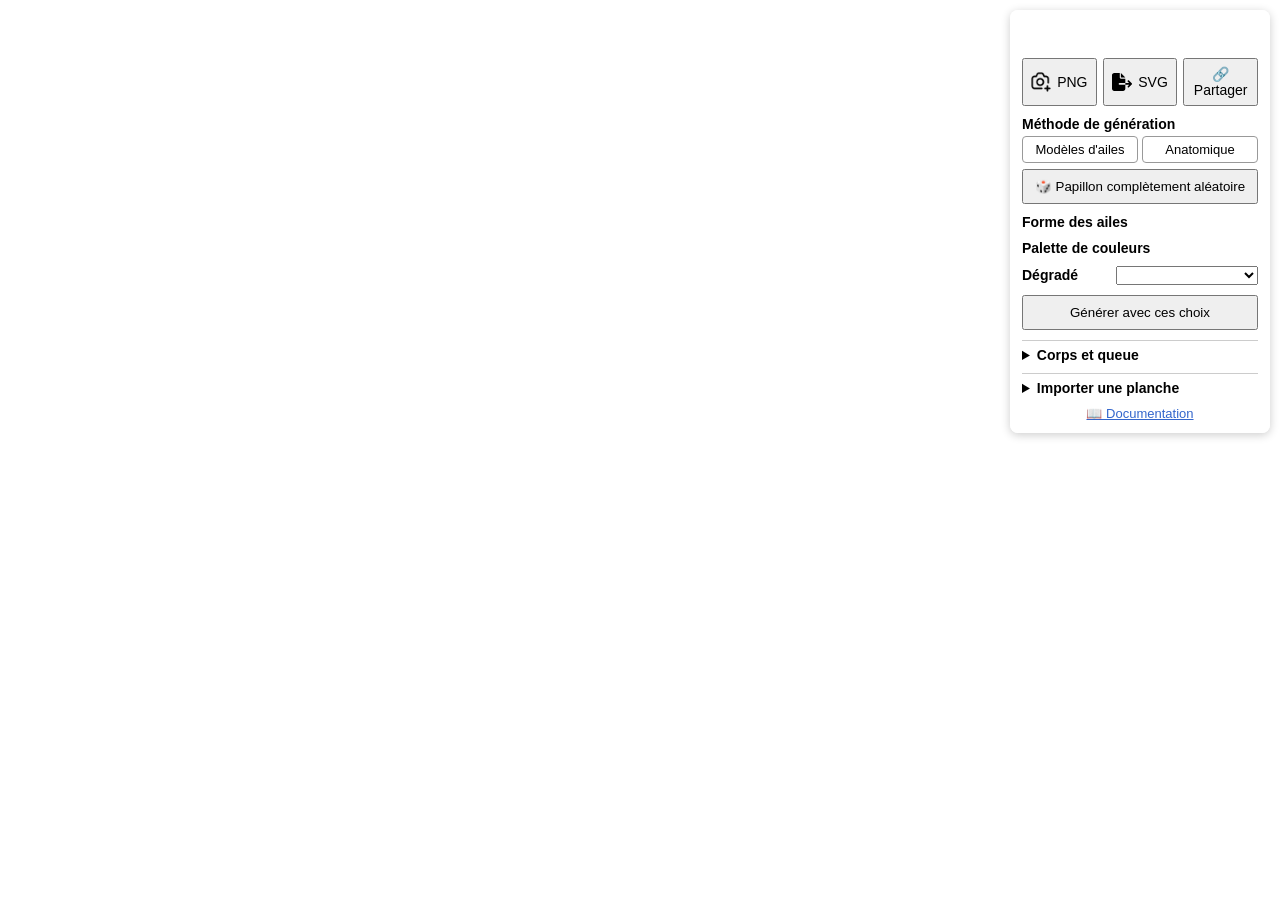
==== commit 4786dac8: "Refactor code structure for improved readability and maintainability" ====
--- a/index.html
+++ b/index.html
@@ -12,6 +12,7 @@
     <script src="asset/js/svgenie.js"></script>
     <script src="asset/js/ailesGenerees.js"></script>
     <script src="asset/js/chaoticumPapillonae.js"></script>
+    <script src="asset/js/papillonAnatomique.js"></script>
     <style>
         .divPapi {
             position: absolute;
@@ -76,9 +77,19 @@
             padding: 6px; cursor: pointer; font: inherit;
         }
         #enregistrer img { width: 20px; height: 20px; }
+        #options label.ligne-degrade { display: flex; align-items: center; justify-content: space-between; gap: 8px; }
+        #choixDegrade { flex: 1; max-width: 60%; }
+        #methodes { display: flex; gap: 4px; }
+        #methodes button { flex: 1; padding: 5px; cursor: pointer; font: inherit; font-size: 13px; background: #fff; border: 1px solid #999; border-radius: 4px; }
+        #methodes button.actif { background: #e8eefc; border-color: #36c; font-weight: bold; }
         #partage { margin: 4px 0; }
         #partage input { width: 100%; box-sizing: border-box; font-size: 12px; }
         #partageStatut, #aideOcelles { font-size: 12px; color: #666; margin-top: 4px; }
+        #reglagesAna { margin-top: 10px; border-top: 1px solid #ccc; padding-top: 6px; }
+        #reglagesAna summary { cursor: pointer; font-weight: bold; }
+        .groupe-ana { font-size: 12px; font-weight: bold; color: #555; margin: 8px 0 0; }
+        #options .reglage-case { display: flex; gap: 6px; align-items: center; font-weight: normal; font-size: 12px; margin: 4px 0 0; }
+        #options .reglage-choix { display: flex; gap: 6px; align-items: center; justify-content: space-between; font-weight: normal; font-size: 12px; margin: 4px 0 0; }
         #corpsQueue { margin-top: 10px; border-top: 1px solid #ccc; padding-top: 6px; }
         #corpsQueue summary { cursor: pointer; font-weight: bold; }
         #reglages { margin-top: 10px; border-top: 1px solid #ccc; padding-top: 6px; }
@@ -117,11 +128,21 @@
             <input type="text" id="lienPartage" readonly aria-label="Lien de partage">
             <div id="partageStatut"></div>
         </div>
+        <label>Méthode de génération</label>
+        <div id="methodes">
+            <button data-methode="modeles" onclick="choisirMethode('modeles')" title="Ailes extraites de planches, dessinées ou générées">Modèles d'ailes</button>
+            <button data-methode="anatomique" onclick="choisirMethode('anatomique')" title="Papillon construit selon les schémas anatomiques (nervures numérotées, aires, cellule…)">Anatomique</button>
+        </div>
         <button class="action" onclick="genererAleatoire()">🎲 Papillon complètement aléatoire</button>
-        <label>Forme des ailes</label>
-        <div class="choix" id="choixAile"></div>
+        <div id="blocAiles">
+            <label>Forme des ailes</label>
+            <div class="choix" id="choixAile"></div>
+        </div>
         <label>Palette de couleurs</label>
         <div class="choix" id="choixPalette"></div>
+        <label class="ligne-degrade">Dégradé
+            <select id="choixDegrade" onchange="changerDegrade(this.value)"></select>
+        </label>
         <button class="action" onclick="generer()">Générer avec ces choix</button>
         <details id="reglages" open hidden>
             <summary>Régler l'aile générée</summary>
@@ -132,6 +153,13 @@
                 <button onclick="nouvelleGraine()" title="Autre aile générée, réglages par défaut">🎲 Autre graine</button>
                 <button onclick="ocellesAutomatiques()" title="Revenir aux ocelles placés automatiquement">◎ Ocelles auto</button>
                 <button onclick="reinitialiserReglages()" title="Revenir aux réglages de la graine">↺ Réinitialiser</button>
+            </div>
+        </details>
+        <details id="reglagesAna" open hidden>
+            <summary>Régler le papillon anatomique</summary>
+            <div id="curseursAna"></div>
+            <div class="reglages-actions">
+                <button onclick="reinitialiserAna()" title="Revenir aux traits tirés de la graine">↺ Revenir à la graine</button>
             </div>
         </details>
         <details id="corpsQueue">
@@ -261,9 +289,122 @@
             "Rainbow");
 
         let papi;
+        //-- méthode de génération : modèles d'ailes (chaoticumPapillonae) ou anatomique ------
+        let methode = "modeles";
+        function choisirMethode(m, sansGenerer) {
+            methode = m == "anatomique" ? "anatomique" : "modeles";
+            d3.selectAll("#methodes button").classed("actif", function () { return this.dataset.methode == methode; });
+            //l'aile anatomique est construite d'après le schéma : pas de choix de modèle
+            d3.select("#blocAiles").attr("hidden", methode == "anatomique" ? true : null);
+            d3.select("#modeleUtilise").attr("hidden", methode == "anatomique" ? true : null);
+            if (methode == "anatomique") d3.select("#reglages").attr("hidden", true);
+            d3.select("#reglagesAna").attr("hidden", methode == "anatomique" ? null : true);
+            afficherProportions();
+            if (!sansGenerer && choixAile) generer();
+        }
+        //-- réglages du papillon anatomique (ailes, yeux, antennes) en temps réel ----------
+        let reglagesInitiaux = null, rafAna = null;
+        function afficherReglagesAna() {
+            if (!papi || !papi.traits) return;
+            let div = d3.select("#curseursAna").html(""), groupe = null;
+            PapillonAnatomique.REGLAGES.forEach(r => {
+                if (r.groupe != groupe) { groupe = r.groupe; div.append("div").attr("class", "groupe-ana").text(groupe); }
+                let v = papi.traits[r.cle];
+                if (r.type == "booleen") {
+                    let l = div.append("label").attr("class", "reglage-case");
+                    l.append("input").attr("type", "checkbox").property("checked", !!v)
+                        .on("change", function () { reglerAna(r.cle, this.checked); });
+                    l.append("span").text(r.nom);
+                } else if (r.type == "couleur") {
+                    //dégradé de la palette ou couleur pleine
+                    let l = div.append("label").attr("class", "reglage-choix"),
+                        plein = /^#[0-9a-fA-F]{6}$/.test(v);
+                    l.append("span").text(r.nom);
+                    let boite = l.append("span").style("display", "flex").style("gap", "4px"),
+                        sel = boite.append("select"),
+                        coul = boite.append("input").attr("type", "color")
+                            .property("value", plein ? v : "#8a5a2b").style("display", plein ? null : "none");
+                    sel.selectAll("option").data([["degrade", "Dégradé"], ["plein", "Plein"]]).join("option")
+                        .attr("value", o => o[0]).text(o => o[1]).property("selected", o => o[0] == (plein ? "plein" : "degrade"));
+                    sel.on("change", function () {
+                        coul.style("display", this.value == "plein" ? null : "none");
+                        reglerAna(r.cle, this.value == "plein" ? coul.property("value") : "degrade");
+                    });
+                    coul.on("input", function () { reglerAna(r.cle, this.value); });
+                } else if (r.type == "choix") {
+                    let l = div.append("label").attr("class", "reglage-choix");
+                    l.append("span").text(r.nom);
+                    let sel = l.append("select").on("change", function () { reglerAna(r.cle, this.value); });
+                    sel.selectAll("option").data(r.options).join("option")
+                        .attr("value", o => o[0]).text(o => o[1]).property("selected", o => o[0] == v);
+                } else {
+                    let l = div.append("label").attr("class", "reglage");
+                    l.append("span").text(r.nom);
+                    let out = l.append("output").text(formaterAna(r, v));
+                    l.append("input").attr("type", "range").attr("min", r.min).attr("max", r.max).attr("step", r.pas)
+                        .property("value", v)
+                        .on("input", function () { out.text(formaterAna(r, +this.value)); reglerAna(r.cle, +this.value); });
+                }
+            });
+        }
+        const formaterAna = (r, v) => r.pas >= 1 ? String(Math.round(v)) : r.pas < 0.01 ? (+v).toFixed(3) : (+v).toFixed(2);
+        let reglagesEnAttente = {};
+        function reglerAna(cle, valeur) {
+            reglagesEnAttente[cle] = valeur;
+            //un seul rendu par image affichée
+            cancelAnimationFrame(rafAna);
+            rafAna = requestAnimationFrame(() => {
+                if (!papi || !papi.regler) return;
+                papi.regler(reglagesEnAttente);
+                reglagesEnAttente = {};
+            });
+        }
+        function reinitialiserAna() {
+            if (!papi || !papi.regler) return;
+            papi.regler(null);
+            afficherReglagesAna();
+        }
+
+        //-- mode de dégradé (radial, linéaire, rayures, anneaux, mixte) -------------------
+        let modeDegrade = "radial";
+        d3.select("#choixDegrade").selectAll("option").data(chaoticumPapillonae.MODES_DEGRADE).join("option")
+            .attr("value", m => m[0]).text(m => m[1]);
+        //recrée le papillon affiché (même graine, même aile, mêmes réglages) avec le nouveau mode
+        function changerDegrade(m) {
+            modeDegrade = m;
+            if (!papi) return;
+            if (methode == "anatomique") reglagesInitiaux = { ...papi.reglages };
+            creerPapillon(methode == "anatomique" ? null : papi.modeleWing, papi.nomPalette, papi.graine);
+        }
+
+        //rappel commun : affiche le nom et met à jour l'URL du papillon affiché
+        const papillonPret = p => {
+            //ignore un papillon remplacé avant la fin de son chargement
+            if (p !== papi) return;
+            d3.select("#nomPapi").text(p.nom);
+            majUrl();
+        };
         function creerPapillon(modeleWing, palette, graine) {
             contSvg.html("");
             d3.select("#nomPapi").text("");
+            if (methode == "anatomique") {
+                papi = new PapillonAnatomique({
+                    'cont': contSvg,
+                    'idSvg': params.idSvg,
+                    'height': 1000,
+                    'width': 1000,
+                    'scaleColors': getScaleColors(palette),
+                    'nomPalette': palette,
+                    'modeDegrade': modeDegrade,
+                    'graine': graine,
+                    'proportions': { ...proportions },
+                    'reglages': reglagesInitiaux || {},
+                    'onReady': papillonPret
+                });
+                reglagesInitiaux = null;
+                afficherReglagesAna();
+                return;
+            }
             afficherModele(modeleWing);
             afficherReglages(modeleWing);
             papi = new chaoticumPapillonae({
@@ -275,15 +416,11 @@
                 'modeleWing': modeleWing,
                 'scaleColors': getScaleColors(palette),
                 'nomPalette': palette,
+                'modeDegrade': modeDegrade,
                 'graine': graine,
                 'proportions': { ...proportions },
                 'onOcelles': modifierOcelles,
-                //ignore un papillon remplacé avant la fin de son chargement
-                'onReady': p => {
-                    if (p !== papi) return;
-                    d3.select("#nomPapi").text(p.nom);
-                    majUrl();
-                }
+                'onReady': papillonPret
             });
         }
 
@@ -296,7 +433,7 @@
             let l = d3.select("#curseursCorps").selectAll(".reglage").data(PROPORTIONS, r => r.cle)
                 .join(enter => {
                     let e = enter.append("label").attr("class", "reglage");
-                    e.append("span").text(r => r.nom);
+                    e.append("span");
                     e.append("output");
                     e.append("input").attr("type", "range").attr("min", 0.3).attr("max", 2.5).attr("step", 0.05)
                         .on("input", function (ev, r) {
@@ -306,6 +443,11 @@
                         });
                     return e;
                 });
+            const libelles = methode == "anatomique"
+                ? { corpsL: "Largeur du thorax et de l'abdomen", corpsH: "Longueur du thorax et de l'abdomen",
+                    queueL: "Largeur de la queue (aile postérieure)", queueH: "Longueur de la queue (aile postérieure)" }
+                : {};
+            l.select("span").text(r => libelles[r.cle] || r.nom);
             l.select("input").property("value", r => proportions[r.cle]);
             l.select("output").text(r => "× " + proportions[r.cle].toFixed(2));
         }
@@ -330,8 +472,14 @@
         //-- partage : l'URL contient tout ce qu'il faut pour regénérer le papillon -------
         function urlPapillon() {
             let q = new URLSearchParams();
-            q.set("aile", papi.modeleWing);
+            if (methode == "anatomique") {
+                q.set("methode", "anatomique");
+                let ana = PapillonAnatomique.reglagesVersTexte(papi.reglages);
+                if (ana) q.set("ana", ana);
+            }
+            else q.set("aile", papi.modeleWing);
             q.set("palette", papi.nomPalette);
+            if (modeDegrade != "radial") q.set("degrade", modeDegrade);
             q.set("graine", papi.graine);
             if (proportions.corpsL != 1 || proportions.corpsH != 1) q.set("corps", proportions.corpsL + "," + proportions.corpsH);
             if (proportions.queueL != 1 || proportions.queueH != 1) q.set("queue", proportions.queueL + "," + proportions.queueH);
@@ -361,9 +509,12 @@
         //paramètres de génération lus dans l'URL : aile, palette, graine, corps, queue
         function lireUrl() {
             let q = new URLSearchParams(location.search), r = {};
+            r.methode = q.get("methode") == "anatomique" ? "anatomique" : "modeles";
+            if (q.get("ana")) reglagesInitiaux = PapillonAnatomique.texteVersReglages(q.get("ana"));
             let aile = q.get("aile");
             if (aile && (AilesGenerees.estGeneree(aile) || modelesWing.includes(aile))) r.aile = aile;
             if (nomsPalettes.includes(q.get("palette"))) r.palette = q.get("palette");
+            if (chaoticumPapillonae.MODES_DEGRADE.some(m => m[0] == q.get("degrade"))) modeDegrade = q.get("degrade");
             if (/^\d+$/.test(q.get("graine") || "")) r.graine = +q.get("graine");
             [["corps", "corpsL", "corpsH"], ["queue", "queueL", "queueH"]].forEach(([k, l, h]) => {
                 let v = (q.get(k) || "").split(",").map(Number);
@@ -550,10 +701,13 @@
         }
         function generer(graine) {
             let aile = choixAile.valeur(), palette = choixPalette.valeur();
-            if (aile == "aleatoire")
-                aile = Math.random() < PART_GENEREES ? NOUVELLE_AILE : d3.shuffle(modelesWing.slice())[0];
-            //une nouvelle aile générée reçoit sa propre graine (elle s'affiche et nomme le papillon)
-            if (aile == NOUVELLE_AILE) aile = AilesGenerees.nouvelle();
+            if (methode == "anatomique") aile = null;
+            else {
+                if (aile == "aleatoire")
+                    aile = Math.random() < PART_GENEREES ? NOUVELLE_AILE : d3.shuffle(modelesWing.slice())[0];
+                //une nouvelle aile générée reçoit sa propre graine (elle s'affiche et nomme le papillon)
+                if (aile == NOUVELLE_AILE) aile = AilesGenerees.nouvelle();
+            }
             creerPapillon(aile, palette == "aleatoire" ? d3.shuffle(nomsPalettes.slice())[0] : palette, graine);
         }
         function genererAleatoire() {
@@ -566,9 +720,10 @@
             modelesWing = liste;
             choixAile = creerChoixAile();
             let u = lireUrl();
-            afficherProportions();
+            choisirMethode(u.methode, true);
             if (u.aile) choixAile.set(u.aile);
             if (u.palette) choixPalette.set(u.palette);
+            d3.select("#choixDegrade").property("value", modeDegrade);
             generer(u.graine);
         });
         function savePapi() {
